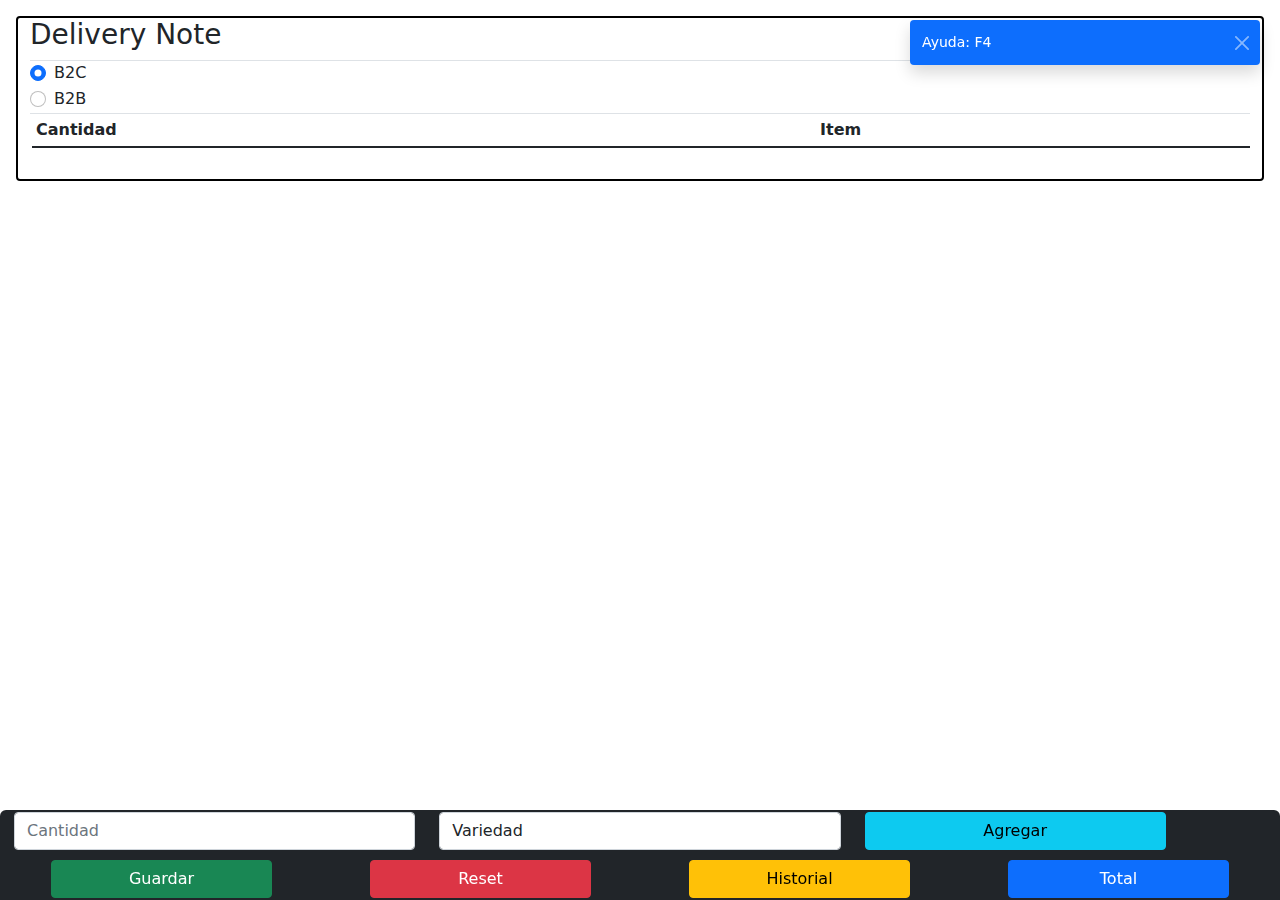
==== index.html @ f120d7ab "Update index.html" ====
<!DOCTYPE html>
<html lang="en">

<head>
  <meta charset="utf-8">
  <title>Ctool</title>
  <meta name="description" content="A tool to count things.">
  <meta name="author" content="Elias Santander">
  <meta name="theme-color" content="#000">
  <meta name="viewport" content="width=device-width, initial-scale=1">
  <meta property="og:image" content="icons/icon-512.png">
  <link rel="shortcut icon" href="favicon.ico">
  <link rel="manifest" href="ctool.webmanifest">
  <link rel="icon" href="img/icon-32.png" sizes="16x16" type="image/png">
  <link rel="icon" href="img/icon-192.png" sizes="192x192">
  <link rel="icon" href="img/icon-32.png" sizes="32x32">
  <link href="css/bootstrap.css" rel="stylesheet" />
  <link href="css/main.css" rel="stylesheet" />
  <script src="js/console.js"></script>
</head>
<!-- 
<script>
   //onload="modal2.toggle()"
</script>
-->

<body onload="hideConsole()">
  <!-- app -->
  <page id="wraper" class="no-print ">
    <div id="foo" class="d-flex justify-content-center">
      <div id="d-note" class="row margentop card">
        <h3 class="d-flex justify-content-left">Delivery Note</h3>

        <div class="selectorb2">
          <div class="border-gray border-bottom border-top padding-lado">
            <div class="form-check">
              <input class="form-check-input" type="radio" name="flexRadioDefault" id="flexRadioDefault1" checked />
              <label class="form-check-label" for="flexRadioDefault1">
                B2C
              </label>
            </div>
            <div class="form-check">
              <input class="form-check-input" type="radio" name="flexRadioDefault" id="flexRadioDefault2" />
              <label class="form-check-label" for="flexRadioDefault2">
                B2B
              </label>
            </div>
          </div>
        </div>
        <div id="noteToCopy" class="container-fluid d-flex justify-content-center">
          <table class="table table-striped table-hover table-sm" style="padding-right:25%;padding-left:25%;">
            <thead>
              <tr>
                <th onclick="sortTable(0)">Cantidad</th>
                <th onclick="sortTable(1)">Item</th>
              </tr>
            </thead>
            <tcontent>
              <tbody id="dnote">
              </tbody>
              <dfooter style="margin-left: 2px; font-weight: bold;">
                <tr id="dfooter" style="margin-left: 2px; font-weight: bold;">
                </tr>
              </dfooter>
            </tcontent>
          </table>

        </div>
        <p></p>
      </div>

    </div>
    </div>
    <div id="selector" class="bg-dark border-dark">
      <div class="row d-flex justify-content-center ">
        <div class="col d-flex justify-content-center">
          <input id="cantidad" type="number" class="form-control col-9" placeholder="Cantidad" aria-label="cantidad"
            required  data-bs-toggle="popover" data-bs-trigger="hover focus" data-bs-content="↓" data-bs-placement="top" />
        </div>
        <div class="col">
          <select list="pansel" name="pansele" id="pansele" type="text" class="form-control col-9" placeholder="variedad"
            aria-label="pansele"  data-bs-toggle="popover" data-bs-trigger="hover focus" data-bs-content="↓" data-bs-placement="top" />
          <datalist id="pansel">
            <option value="Variedad" style="display:none" selected>Variedad</option>
            <option value="semillas500">Semillas 500</option>
            <option value="rustico500">Rustico 500</option>
            <option value="clasico500">Clasico 500</option>
            <option value="mediterraneo500">Mediterráneo 500</option>
            <option value="maiz500">Maíz 500</option>
            <option value="muesli500">Muesli 500</option>
            <option value="bagel">Bagel</option>
            <option value="multimolde">Multicereal Molde 500</option>
            <option value="multibun">Multicereal Bun</option>
            <option value="bunpapamarket">Bun Papa Market</option>
            <option value="pizza">Pizza Blanca</option>
            <option value="ciabatta">Ciabatta</option>
            <option value="bunpapa12u">Bun Papa 12u</option>
            <option value="semillasMolde1kg">Semillas Molde 1Kg</option>
            <option value="rusticoMolde1kg">Rustico Molde 1Kg</option>
            <option value="clasicoMolde1kg">Clásico Molde 1Kg</option>
            <option value="briocheMolde">Brioche</option>
            <option value="trigo500">Trigo 500</option>
            <option value="rugbrod800">Rugbrod 800</option>
            <option value="papa125">Papa 125g</option>
            <option value="clasico125">Clasico 125g</option>
            <option value="rustico125">Rustico 125g</option>
            <option value="semillas125">Semillas 125g</option>
            <option value="mediterraneo125">Mediterraneo 125g</option>
            <option value="multi125">Multicereal 125g</option>
            <option value="bunpapaharina">Bun papa Harina</option>
            <option value="muesliMolde1kg">Muesli Molde 1kg</option>
            <option value="maizMolde1kg">Maiz Molde 1kg</option>
          <!--  <option value="pandulce">Pan de navidad</option> -->
          </datalist>
          </select>
        </div>
        <div class="col">
          <div><button id="btnPlus" class="btn btn-info col-9" data-bs-toggle="popover" data-bs-trigger="hover focus" data-bs-content="↓" data-bs-placement="top" >Agregar</button></div>
        </div>
      </div>
      <div class="row d-flex justify-content-center margentop">
        <div class="col d-flex justify-content-center"><button id="btnSave" class="btn btn-success col-9" data-bs-toggle="popover" data-bs-trigger="hover focus" data-bs-content="↓" data-bs-placement="top" >Guardar</button></div>
        <div class="col d-flex justify-content-center"><button id="btnReset" class="btn btn-danger col-9" data-bs-toggle="popover" data-bs-trigger="hover focus" data-bs-content="↓" data-bs-placement="top" >Reset</button></div>
        <div class="col d-flex justify-content-center"><button class="btn btn-warning col-9" data-bs-toggle="modal" data-bs-target="#modalthree">Historial</button></div>
        <div class="col d-flex justify-content-center"><button id="btnPreview" class="btn btn-primary  col-9" data-bs-toggle="modal" data-bs-target="#modalone">Total</button></div>
      </div>
    </div>
    </div>

  </page>
  <!-- Modal -->
  <div class="modal fade" id="modalone" tabindex="-1" aria-labelledby="modalLabelone" aria-hidden="true">
    <div class="modal-dialog modal-fullscreen">
      <div class="modal-content prTable">
        <div class="modal-header">
          <h5 class="modal-title" id="modalLabelone"></h5>
          <button type="button" class="btn-close" data-bs-dismiss="modal" aria-label="Close"></button>
        </div>
        <div class="modal-body prTable d-inline-flex">
          <table id="prTable" class="table table-striped table-sm">
            <thead>
              <tr>
                <th>Cantidad total:</th>
                <th>B2C</th>
                <th>B2B</th>
              </tr>
            </thead>
            <tbody id="totaldoc"></tbody>
          </table>
        </div>
      </div>
    </div>
  </div>
  <!-- Modal -->
  <!-- Modal2 -->
  <div class="modal fade" id="modal2" tabindex="-1" aria-labelledby="modalLabel2" aria-hidden="true">
    <div class="modal-dialog">
      <div class="modal-content">
        <div class="text-center">
          <h1>Ayuda</h1>
          <h3>Atajos del teclado:</h3>
          <p>'Ctrl + I' Imprimir</p>
          <p>'Ctrl + A' Agregar item a la lista</p>
          <p>'Ctrl + G' Guardar remito a la lista total</p>
        </div>
        <div id="esconder" class="modal-footer no-print">
          <button type="button" class="ahre btn btn-danger no-print" data-bs-dismiss="modal"
            onclick="lStorage.clear(); document.location.reload(true)">
            Clear lStorage & Reload
          </button>
          <a href=""><button type="button" data-bs-dismiss="modal" class="btn btn-primary no-print">
              Cerrar
            </button></a>
        </div>
      </div>
    </div>
  </div>
  <!-- Modal2 -->
  <!-- Modal3 -->
  <div class="modal fade" id="modalthree" tabindex="-1" aria-labelledby="modalLabelthree" aria-hidden="true">
    <div class="modal-dialog">
      <div class="modal-content">
        <div class="modal-header">
          <h5 class="modal-title" id="modalLabelone">History</h5>
          <button type="button" class="btn-close" data-bs-dismiss="modal" aria-label="Close"></button>
        </div>
        <div id="historyback" class="modal-body">

        </div>
        <div id="esconder" class="modal-footer no-print">
          <button type="button" class="ahre btn btn-secondary no-print" data-bs-dismiss="modal">
            Cerrar
          </button>
        </div>
      </div>
    </div>
  </div>
  <!-- Modal3 -->
  <!-- notificaciones -->
  <div id="liveToast" class="notification toast align-items-center text-white bg-primary border-0" role="alert"
    aria-live="assertive" aria-atomic="true" style="z-index: 11">
    <div class="d-flex">
      <div id="toastMessage" class="toast-body">
        this will be replaced.
      </div>
      <button type="button" class="btn-close btn-close-white me-2 m-auto" data-bs-dismiss="toast"
        aria-label="Close"></button>
    </div>
  </div>


  <!-- app -->
  </main>
  <script src="js/bootstrap.bundle.js" defer></script>
  <script src="js/var.js" defer></script>
  <script src="js/func.js" defer></script>
  <script src="js/engine.js" defer></script>
  <script src="js/events.js" defer></script>
  <script src="js/lstorage.js" defer></script>


  <script src="https://cdn.jsdelivr.net/npm/@popperjs/core@2.10.2/dist/umd/popper.min.js"
    integrity="sha384-7+zCNj/IqJ95wo16oMtfsKbZ9ccEh31eOz1HGyDuCQ6wgnyJNSYdrPa03rtR1zdB"
    crossorigin="anonymous"></script>
  <script src="https://cdn.jsdelivr.net/npm/bootstrap@5.1.3/dist/js/bootstrap.min.js"
    integrity="sha384-QJHtvGhmr9XOIpI6YVutG+2QOK9T+ZnN4kzFN1RtK3zEFEIsxhlmWl5/YESvpZ13"
    crossorigin="anonymous"></script>
    <script>
		var popoverTriggerList = [].slice.call(document.querySelectorAll('[data-bs-toggle="popover"]'))
		var popoverList = popoverTriggerList.map(function (popoverTriggerEl) {
			return new bootstrap.Popover(popoverTriggerEl)
		})
    </script>
        <script>
          function hideConsole() {
              document.querySelector('.mobileConsole_base').style.display = "none";
          }
          </script>
</body>

</html>
---- css/main.css ----
@media print {
    .no-print { display: none; }
}
.margentop {
  margin-top: 10px;
}
.paddinglado {
  padding-right: 10px;
  padding-left: 10px;
}

.row {
  margin-right: 0;
  margin-left: 0;
}

#d-note {
  border: solid black 2px;
  margin: 1em;
  width: 100%;
}


#myInput {
  /*background-image: url('/css/searchicon.png'); /* Add a search icon to input */ 
  background-position: 10px 12px; /* Position the search icon */
  background-repeat: no-repeat; /* Do not repeat the icon image */
  width: 100%; /* Full-width */
  font-size: 16px; /* Increase font-size */
  padding: 12px 20px 12px 40px; /* Add some padding */
  border: 1px solid #ddd; /* Add a grey border */
  margin-bottom: 12px; /* Add some space below the input */
}

#myUL {
  /* Remove default list styling */
  list-style-type: none;
  padding: 0;
  margin: 0;
}

#myUL li a {
  border: 1px solid #ddd; /* Add a border to all links */
  margin-top: -1px; /* Prevent double borders */
  background-color: #f6f6f6; /* Grey background color */
  padding: 12px; /* Add some padding */
  text-decoration: none; /* Remove default text underline */
  font-size: 18px; /* Increase the font-size */
  color: black; /* Add a black text color */
  display: block; /* Make it into a block element to fill the whole list */
}

#myUL li a:hover:not(.header) {
  background-color: #eee; /* Add a hover effect to all links, except for headers */
}

.notification {
  position: fixed !important;
  top: 20px !important;
  right: 20px !important;
}

.notificationAlert {
  background-color: red !important;
  position: fixed !important;
  top: 20px !important;
  right: 20px !important;
}

.notificationSuccess {
  background-color: green !important;
  position: fixed !important;
  top: 20px !important;
  right: 20px !important;
}

#selector {
  border: solid #212529 2px;
  border-radius: 6px 6px 0px 0px;
  position: fixed;
  bottom: 0px;
  width: 100%;
  padding:0%;
  margin: 0%;
}
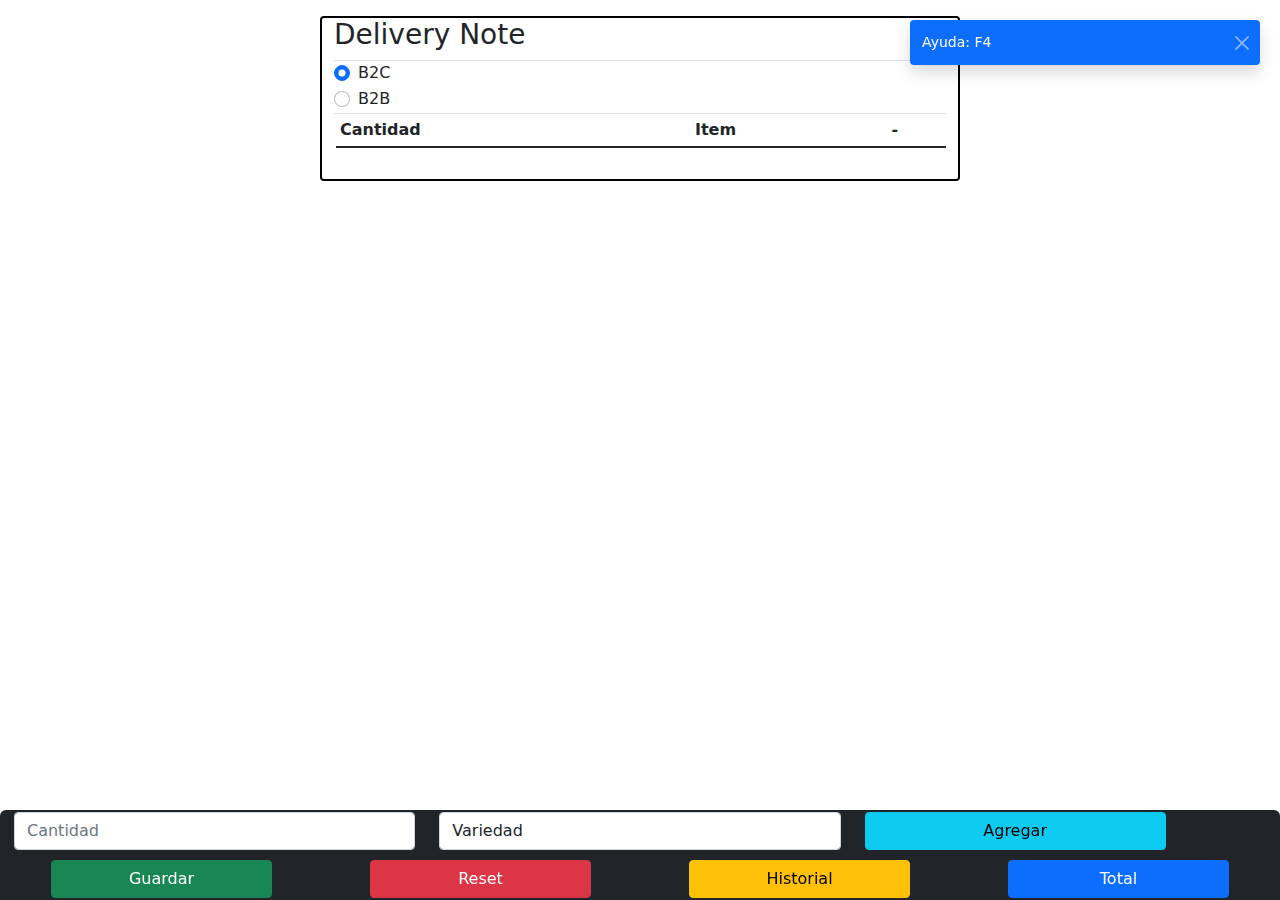
==== commit 9dfd8aa7: "small tweaks" ====
--- a/index.html
+++ b/index.html
@@ -48,11 +48,12 @@
           </div>
         </div>
         <div id="noteToCopy" class="container-fluid d-flex justify-content-center">
-          <table class="table table-striped table-hover table-sm" style="padding-right:25%;padding-left:25%;">
+          <table class="table table-striped table-hover table-sm">
             <thead>
               <tr>
                 <th onclick="sortTable(0)">Cantidad</th>
-                <th onclick="sortTable(1)">Item</th>
+                <th colspan="3" onclick="sortTable(1)">Item</th>
+                <th colspan="3" onclick="sortTable(1)">-</th>
               </tr>
             </thead>
             <tcontent>
--- a/css/main.css
+++ b/css/main.css
@@ -19,7 +19,9 @@
   border: solid black 2px;
   margin: 1em;
   width: 100%;
-}
+  margin-left: 25%;
+  margin-right: 25%;
+ }
 
 
 #myInput {
@@ -83,4 +85,4 @@
   width: 100%;
   padding:0%;
   margin: 0%;
-}+}
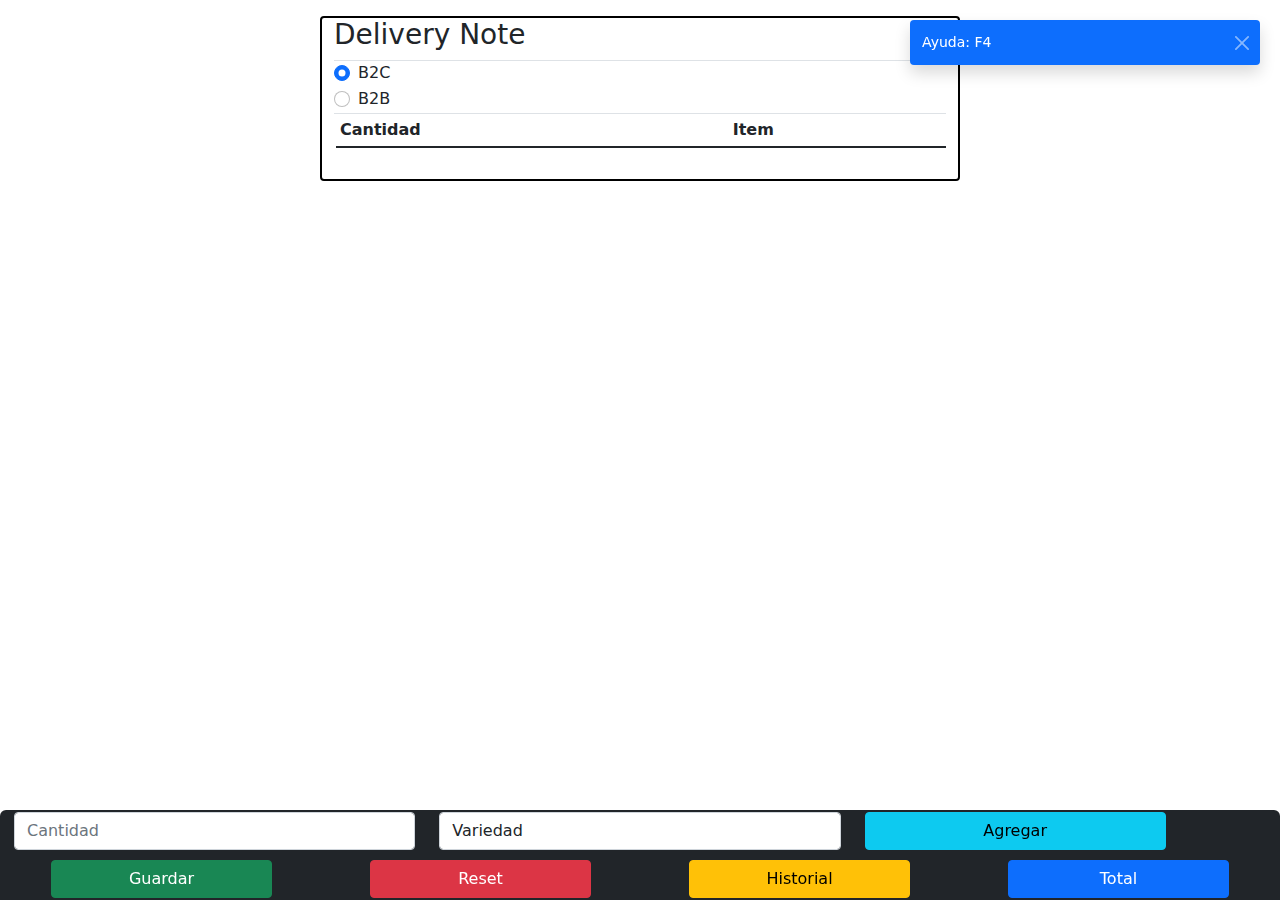
==== commit 015c8e38: "small tweaks" ====
--- a/index.html
+++ b/index.html
@@ -51,9 +51,8 @@
           <table class="table table-striped table-hover table-sm">
             <thead>
               <tr>
-                <th onclick="sortTable(0)">Cantidad</th>
+                <th onclick="sortTable(0)" style="size:10%">Cantidad</th>
                 <th colspan="3" onclick="sortTable(1)">Item</th>
-                <th colspan="3" onclick="sortTable(1)">-</th>
               </tr>
             </thead>
             <tcontent>
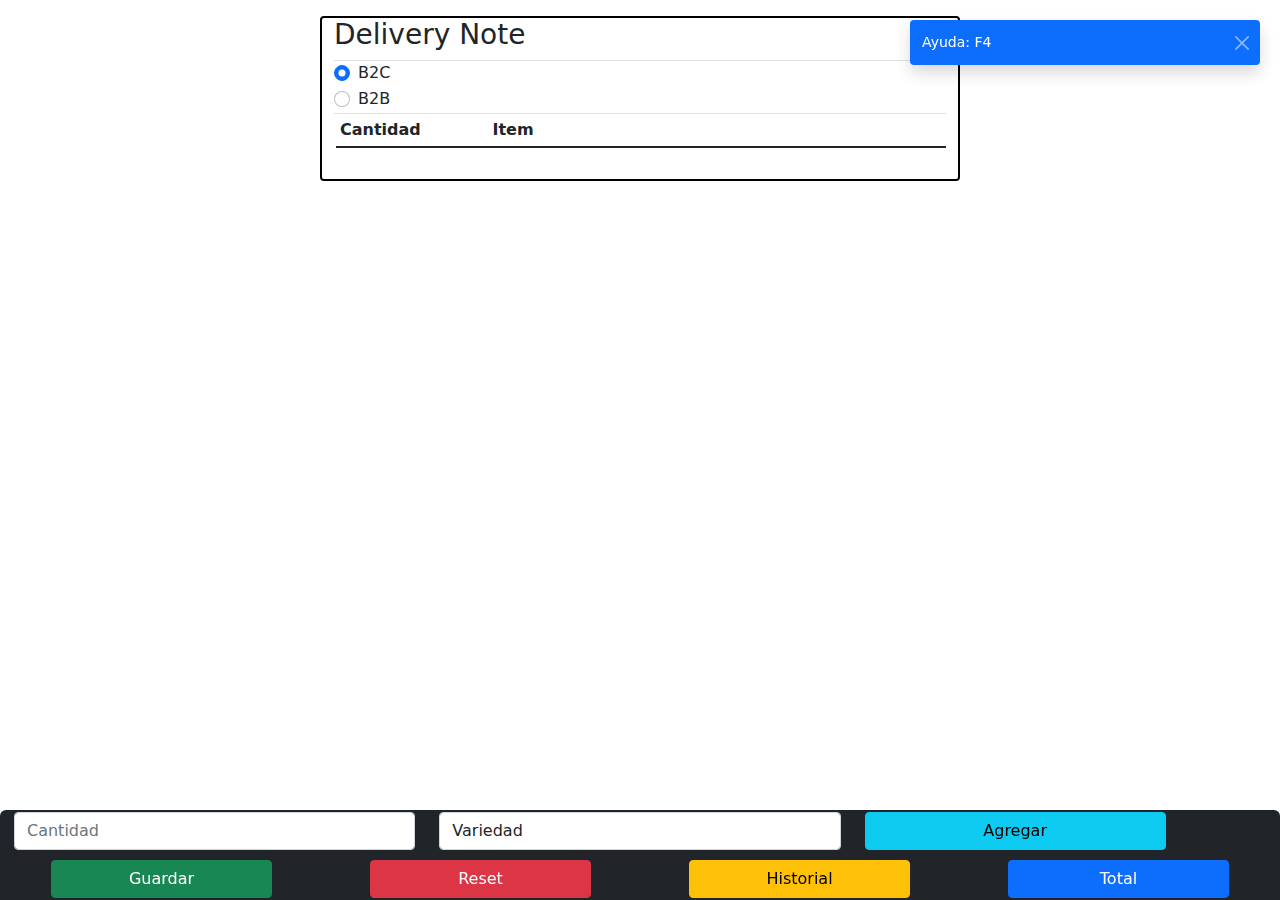
==== commit 1d51799b: "small tweaks" ====
--- a/index.html
+++ b/index.html
@@ -48,7 +48,7 @@
           </div>
         </div>
         <div id="noteToCopy" class="container-fluid d-flex justify-content-center">
-          <table class="table table-striped table-hover table-sm">
+          <table class="table table-striped table-hover table-sm" style="table-layout: fixed;">
             <thead>
               <tr>
                 <th onclick="sortTable(0)" style="size:10%">Cantidad</th>
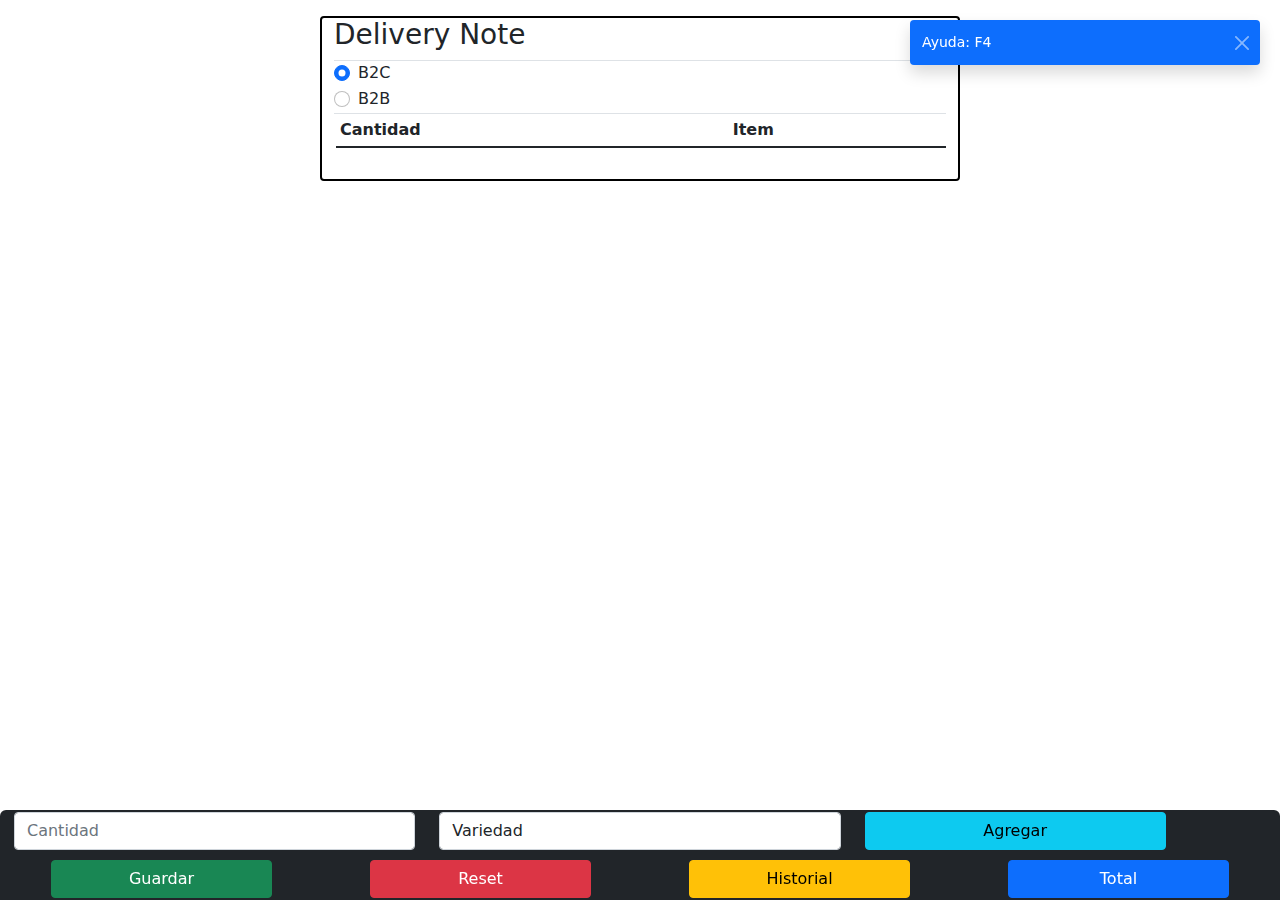
==== commit 19de2e69: "Update index.html" ====
--- a/index.html
+++ b/index.html
@@ -48,10 +48,10 @@
           </div>
         </div>
         <div id="noteToCopy" class="container-fluid d-flex justify-content-center">
-          <table class="table table-striped table-hover table-sm" style="table-layout: fixed;">
+          <table class="table table-striped table-hover table-sm">
             <thead>
               <tr>
-                <th onclick="sortTable(0)" style="size:10%">Cantidad</th>
+                <th onclick="sortTable(0)" style="">Cantidad</th>
                 <th colspan="3" onclick="sortTable(1)">Item</th>
               </tr>
             </thead>
